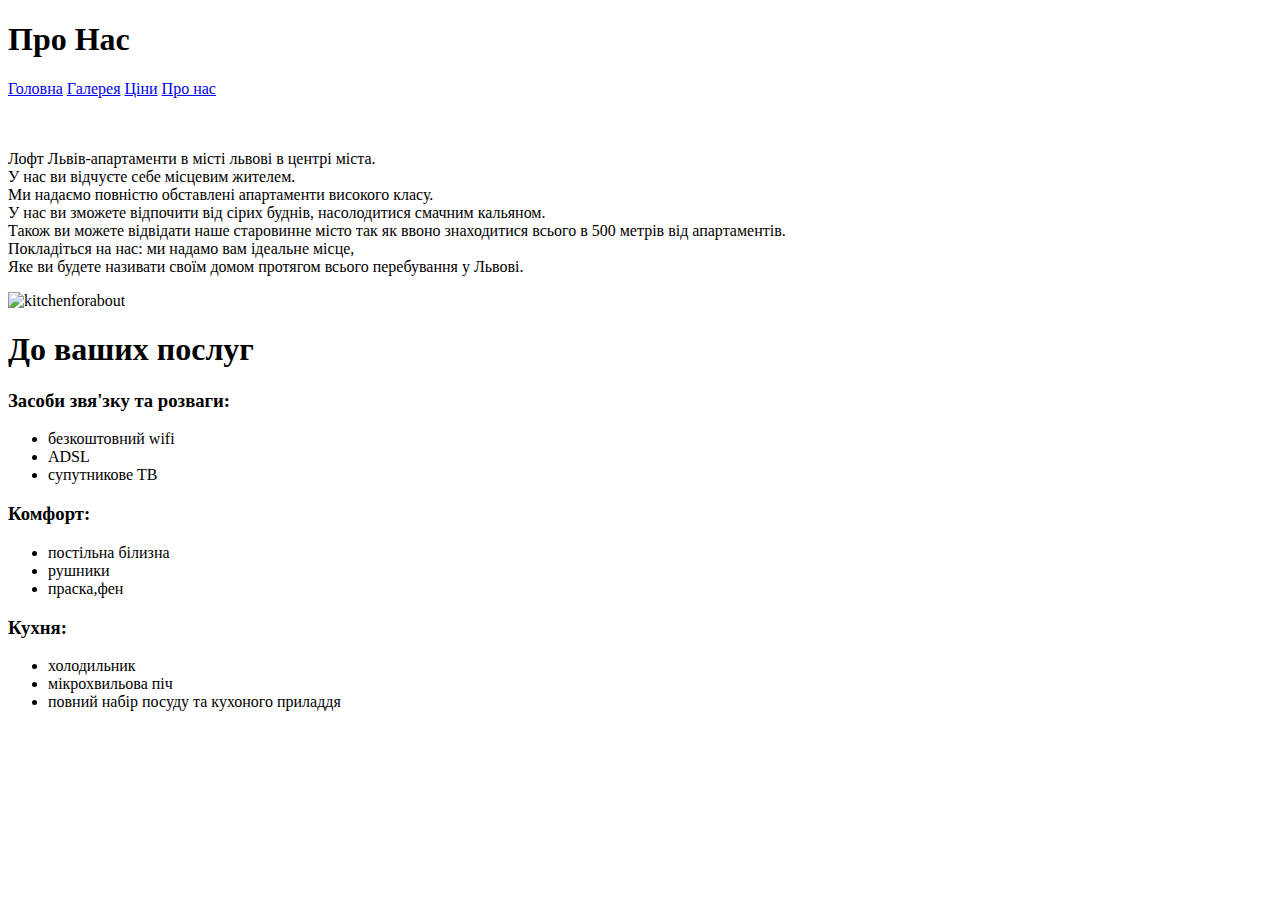
==== about.html @ aff0dd08 "+ poslygu" ====
<!doctype html>
<html lang="en">
<head>
    <meta charset="UTF-8">
    <title>about</title>
</head>
<body>
       <h1>Про Нас</h1>
    <nav>
            <a href="index.html">Головна</a>
            <a href="galery.html">Галерея</a>
            <a href="prices.html">Ціни</a>
            <a href="about.html">Про нас</a>
    </nav>
    <br>
    <br>
    <p>
        Лофт Львів-апартаменти в місті львові в центрі міста.<br>
        У нас ви відчуєте себе місцевим жителем.<br>
        Ми надаємо повністю обставлені апартаменти високого класу.<br>
        У нас ви зможете відпочити від сірих буднів, насолодитися смачним кальяном.<br>
        Також ви можете відвідати наше старовинне місто так як ввоно знаходитися всього в 500 метрів від апартаментів.<br>
        Покладіться на нас: ми надамо вам ідеальне місце,<br>
        Яке ви будете називати своїм домом протягом всього перебування у Львові.<br>
    </p>
    <img src="img/kitchenforabout.jpg" alt="kitchenforabout" width="1320" height="400"></img>
    <br>
    <h1>До ваших послуг</h1>
        <h3>Засоби звя'зку та розваги:</h3>
            <ul>
                <li>безкоштовний wifi</li>
                <li>ADSL</li>
                <li>супутникове ТВ</li>
            </ul>
        <h3>Комфорт:</h3>
            <ul>
                <li>постільна білизна</li>
                <li>рушники</li>
                <li>праска,фен</li>
            </ul>
        <h3>Кухня:</h3>
            <ul>
                <li>холодильник</li>
                <li>мікрохвильова піч</li>
                <li>повний набір посуду та кухоного приладдя</li>
            </ul>    
</body>
</html>
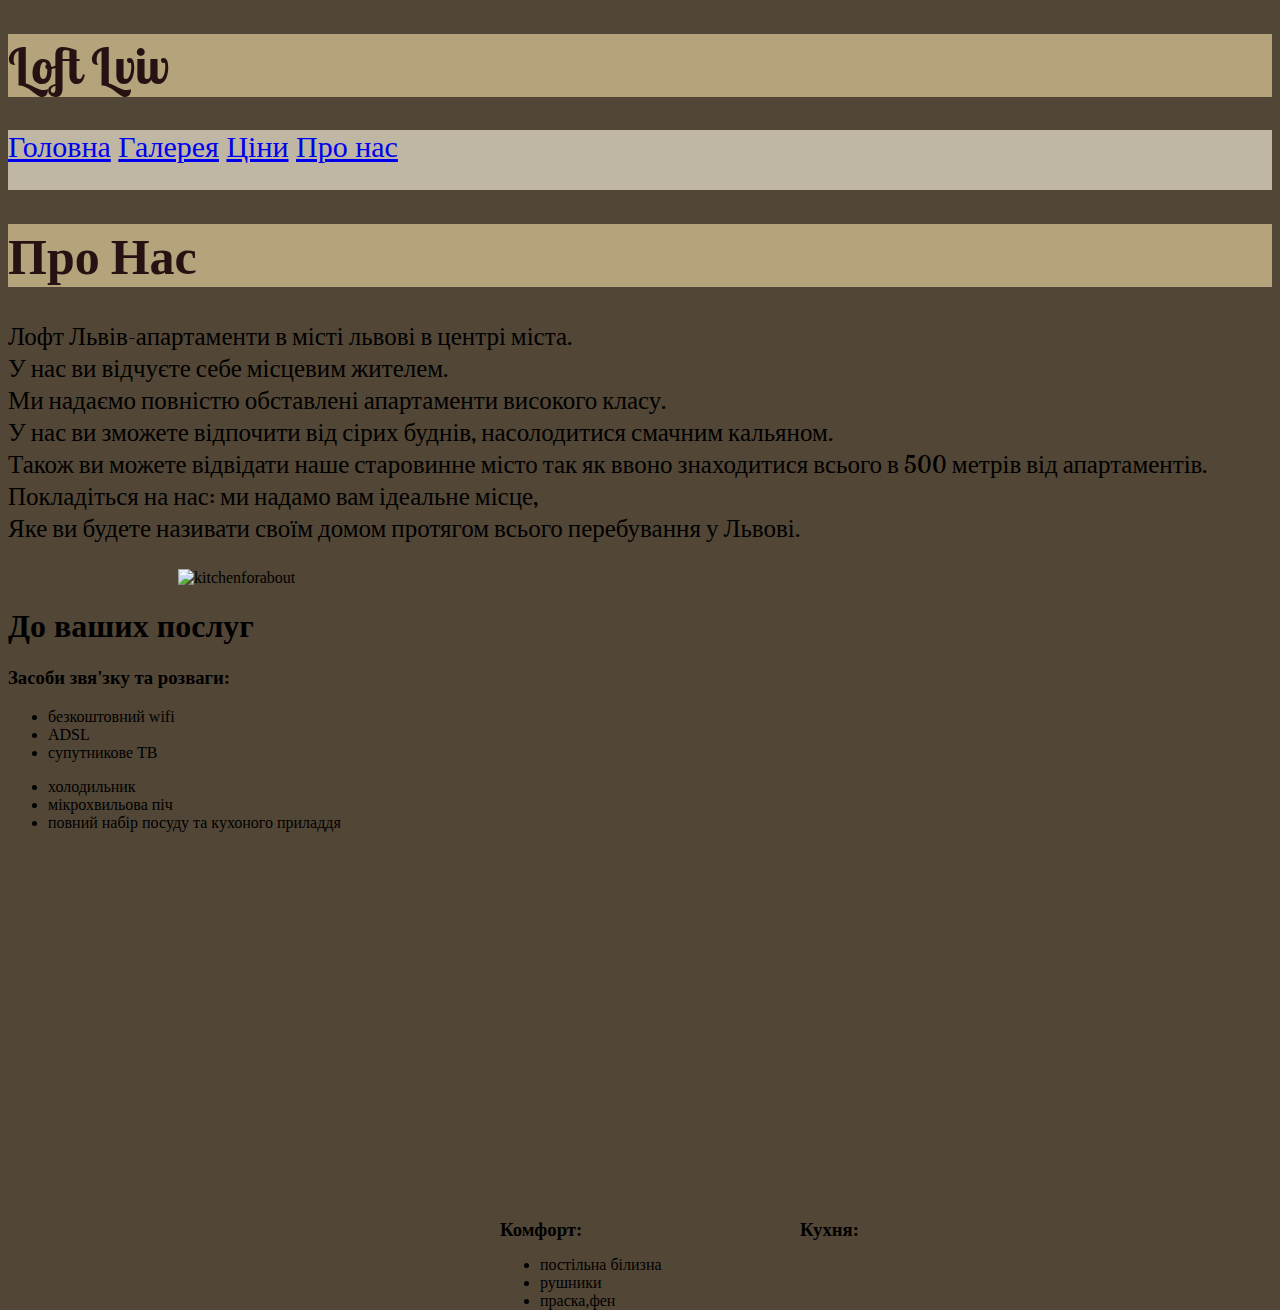
==== commit 80e98eb4: "css about" ====
--- a/about.html
+++ b/about.html
@@ -3,18 +3,19 @@
 <head>
     <meta charset="UTF-8">
     <title>about</title>
+    <link rel="stylesheet" href="about.css">
+    <link href="https://fonts.googleapis.com/css?family=Dancing+Script|Lobster+Two" rel="stylesheet">
 </head>
-<body>
-       <h1>Про Нас</h1>
-    <nav>
+<body class="body">
+        <h1 class="heder">Loft Lviv</h1>
+    <nav class="nav">
             <a href="index.html">Головна</a>
             <a href="galery.html">Галерея</a>
             <a href="prices.html">Ціни</a>
             <a href="about.html">Про нас</a>
     </nav>
-    <br>
-    <br>
-    <p>
+    <h1 class="label">Про Нас</h1>
+    <p class="text">
         Лофт Львів-апартаменти в місті львові в центрі міста.<br>
         У нас ви відчуєте себе місцевим жителем.<br>
         Ми надаємо повністю обставлені апартаменти високого класу.<br>
@@ -23,7 +24,7 @@
         Покладіться на нас: ми надамо вам ідеальне місце,<br>
         Яке ви будете називати своїм домом протягом всього перебування у Львові.<br>
     </p>
-    <img src="img/kitchenforabout.jpg" alt="kitchenforabout" width="1320" height="400"></img>
+    <img class="image" src="img/kitchenforabout.jpg" alt="kitchenforabout"></img>
     <br>
     <h1>До ваших послуг</h1>
         <h3>Засоби звя'зку та розваги:</h3>
@@ -32,14 +33,14 @@
                 <li>ADSL</li>
                 <li>супутникове ТВ</li>
             </ul>
-        <h3>Комфорт:</h3>
-            <ul>
+        <h3 class="komfort" >Комфорт:</h3>
+            <ul class="listforkamfort">
                 <li>постільна білизна</li>
                 <li>рушники</li>
                 <li>праска,фен</li>
             </ul>
-        <h3>Кухня:</h3>
-            <ul>
+        <h3 class="kitchen">Кухня:</h3>
+            <ul class="listforkitchen">
                 <li>холодильник</li>
                 <li>мікрохвильова піч</li>
                 <li>повний набір посуду та кухоного приладдя</li>
--- a/about.css
+++ b/about.css
@@ -0,0 +1,51 @@
+
+.body{
+     background-color: #524636;
+    
+}
+.heder {
+    font-family: 'Dancing Script', cursive;
+    font-family: 'Lobster Two', cursive;
+    color: #261212;
+    font-size: 50px;
+    background-color: #b5a37b;
+}
+.label {
+    font-family: 'Dancing Script', cursive;
+    font-family: 'Lobster Two', cursive;
+    font-size: 50px;
+    color: #261212;
+    background-color: #b5a37b;
+}
+.nav{
+    color: #261212;
+    height: 60px;
+    font-size: 30px;
+    background-color: #bfb6a4;
+}
+.text {
+    font-family: 'Dancing Script', cursive;
+    font-family: 'Lobster Two', cursive;
+    font-size: 25px;
+}
+.image {
+    position: relative;
+    left: 170px;
+    width: 1000px;
+    height: 500px;
+}
+.komfort {
+    position: absolute;
+    left: 500px;
+    top: 1200px;
+}
+.listforkamfort {
+    position: absolute;
+    left: 500px;
+    top: 1240px;
+}
+.kitchen {
+    position: absolute;
+    left: 800px;
+    top: 1200px;
+} 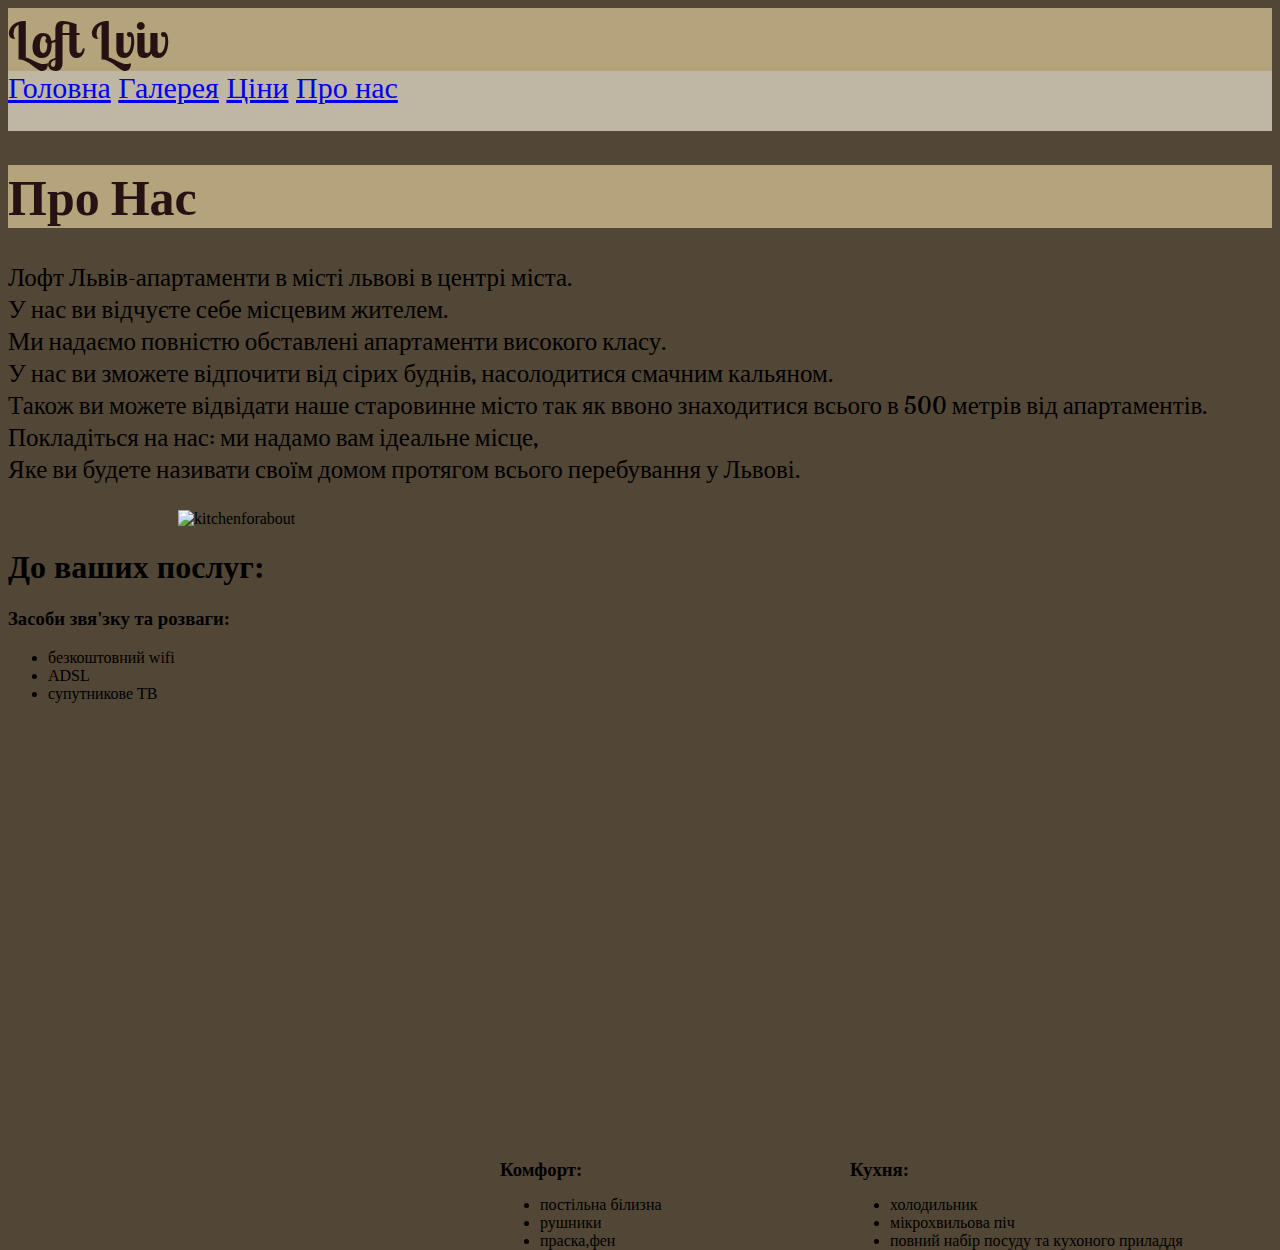
==== commit b93380a1: "css change for all" ====
--- a/about.html
+++ b/about.html
@@ -26,7 +26,7 @@
     </p>
     <img class="image" src="img/kitchenforabout.jpg" alt="kitchenforabout"></img>
     <br>
-    <h1>До ваших послуг</h1>
+    <h1>До ваших послуг:</h1>
         <h3>Засоби звя'зку та розваги:</h3>
             <ul>
                 <li>безкоштовний wifi</li>
--- a/about.css
+++ b/about.css
@@ -9,6 +9,7 @@
     color: #261212;
     font-size: 50px;
     background-color: #b5a37b;
+    margin: 0;
 }
 .label {
     font-family: 'Dancing Script', cursive;
@@ -22,6 +23,7 @@
     height: 60px;
     font-size: 30px;
     background-color: #bfb6a4;
+    margin: 0;
 }
 .text {
     font-family: 'Dancing Script', cursive;
@@ -37,15 +39,20 @@
 .komfort {
     position: absolute;
     left: 500px;
-    top: 1200px;
+    top: 1140px;
 }
 .listforkamfort {
     position: absolute;
     left: 500px;
-    top: 1240px;
+    top: 1180px;
 }
 .kitchen {
     position: absolute;
-    left: 800px;
-    top: 1200px;
-} +    left: 850px;
+    top: 1140px;
+} 
+.listforkitchen {
+    position: absolute;
+    left: 850px;
+    top: 1180px;
+}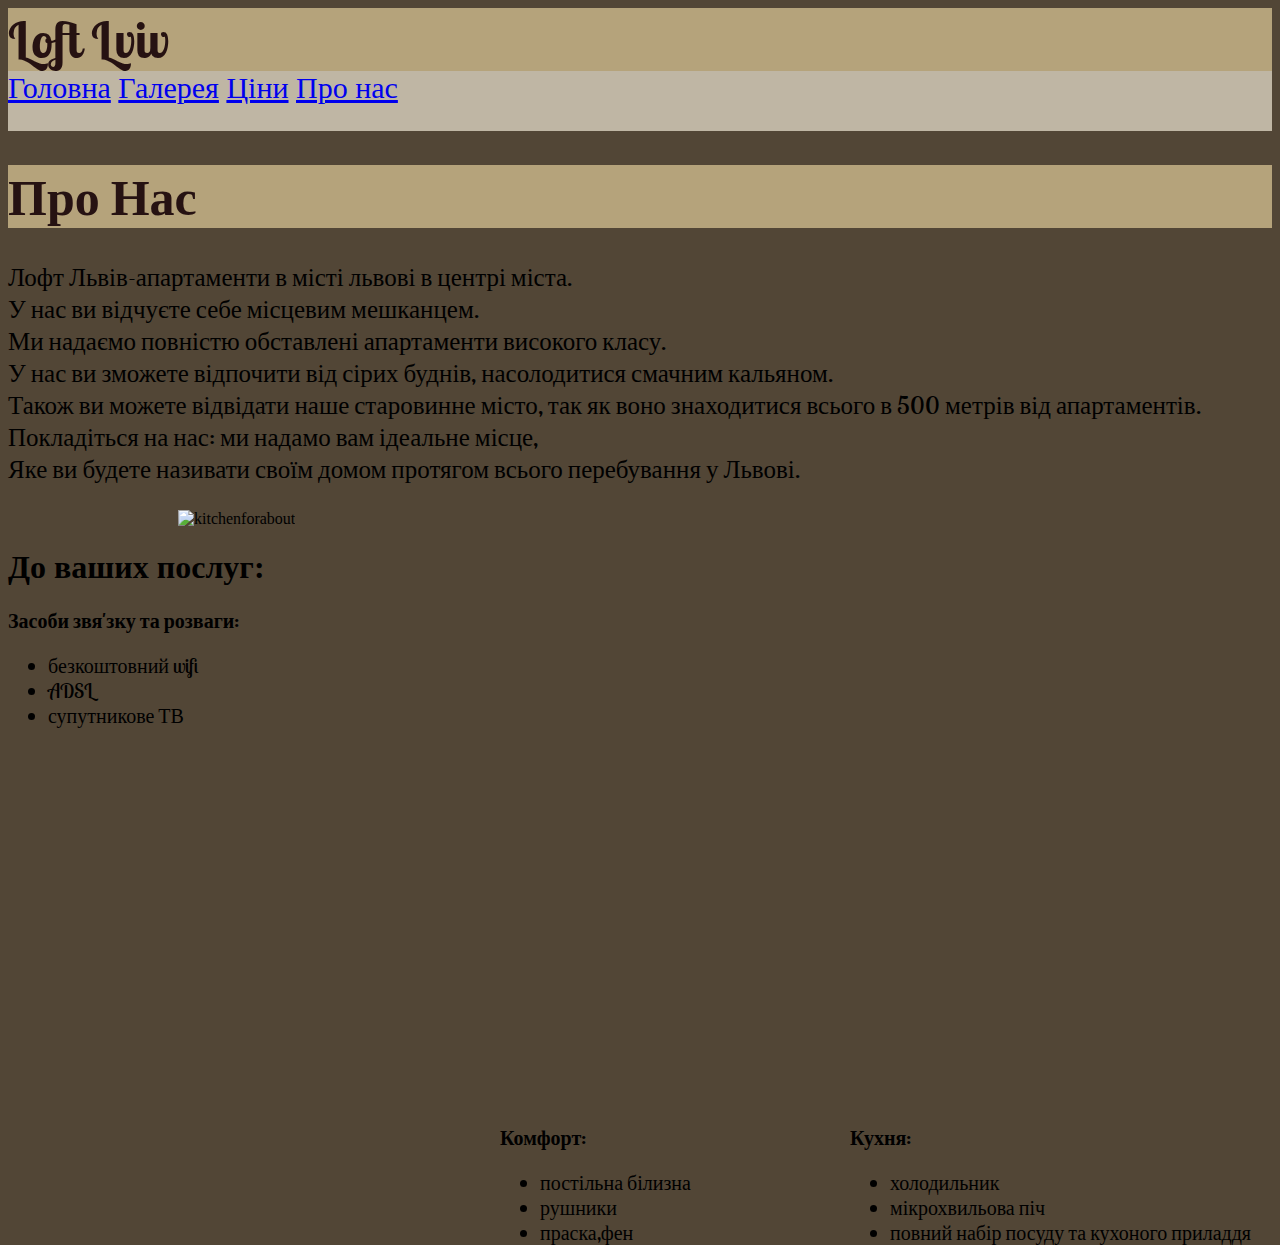
==== commit 65853c46: "chek position" ====
--- a/about.html
+++ b/about.html
@@ -17,18 +17,18 @@
     <h1 class="label">Про Нас</h1>
     <p class="text">
         Лофт Львів-апартаменти в місті львові в центрі міста.<br>
-        У нас ви відчуєте себе місцевим жителем.<br>
+        У нас ви відчуєте себе місцевим мешканцем.<br>
         Ми надаємо повністю обставлені апартаменти високого класу.<br>
         У нас ви зможете відпочити від сірих буднів, насолодитися смачним кальяном.<br>
-        Також ви можете відвідати наше старовинне місто так як ввоно знаходитися всього в 500 метрів від апартаментів.<br>
+        Також ви можете відвідати наше старовинне місто, так як воно знаходитися всього в 500 метрів від апартаментів.<br>
         Покладіться на нас: ми надамо вам ідеальне місце,<br>
         Яке ви будете називати своїм домом протягом всього перебування у Львові.<br>
     </p>
     <img class="image" src="img/kitchenforabout.jpg" alt="kitchenforabout"></img>
     <br>
     <h1>До ваших послуг:</h1>
-        <h3>Засоби звя'зку та розваги:</h3>
-            <ul>
+        <h3 class="rozvag">Засоби звя'зку та розваги:</h3>
+            <ul class="rozvag">
                 <li>безкоштовний wifi</li>
                 <li>ADSL</li>
                 <li>супутникове ТВ</li>
--- a/about.css
+++ b/about.css
@@ -36,23 +36,41 @@
     width: 1000px;
     height: 500px;
 }
+.rozvag {
+    font-size: 20px;
+    font-family: 'Dancing Script', cursive;
+    font-family: 'Lobster Two', cursive;
+
+}
 .komfort {
+    font-size: 20px;
     position: absolute;
     left: 500px;
-    top: 1140px;
+    top: 1105px;
+    font-family: 'Dancing Script', cursive;
+    font-family: 'Lobster Two', cursive;
 }
 .listforkamfort {
+    font-size: 20px;
     position: absolute;
     left: 500px;
-    top: 1180px;
+    top: 1150px;
+    font-family: 'Dancing Script', cursive;
+    font-family: 'Lobster Two', cursive;
 }
 .kitchen {
+    font-size: 20px;
     position: absolute;
     left: 850px;
-    top: 1140px;
+    top: 1105px;
+    font-family: 'Dancing Script', cursive;
+    font-family: 'Lobster Two', cursive;
 } 
 .listforkitchen {
+    font-size: 20px;
     position: absolute;
     left: 850px;
-    top: 1180px;
+    top: 1150px;
+    font-family: 'Dancing Script', cursive;
+    font-family: 'Lobster Two', cursive;
 }